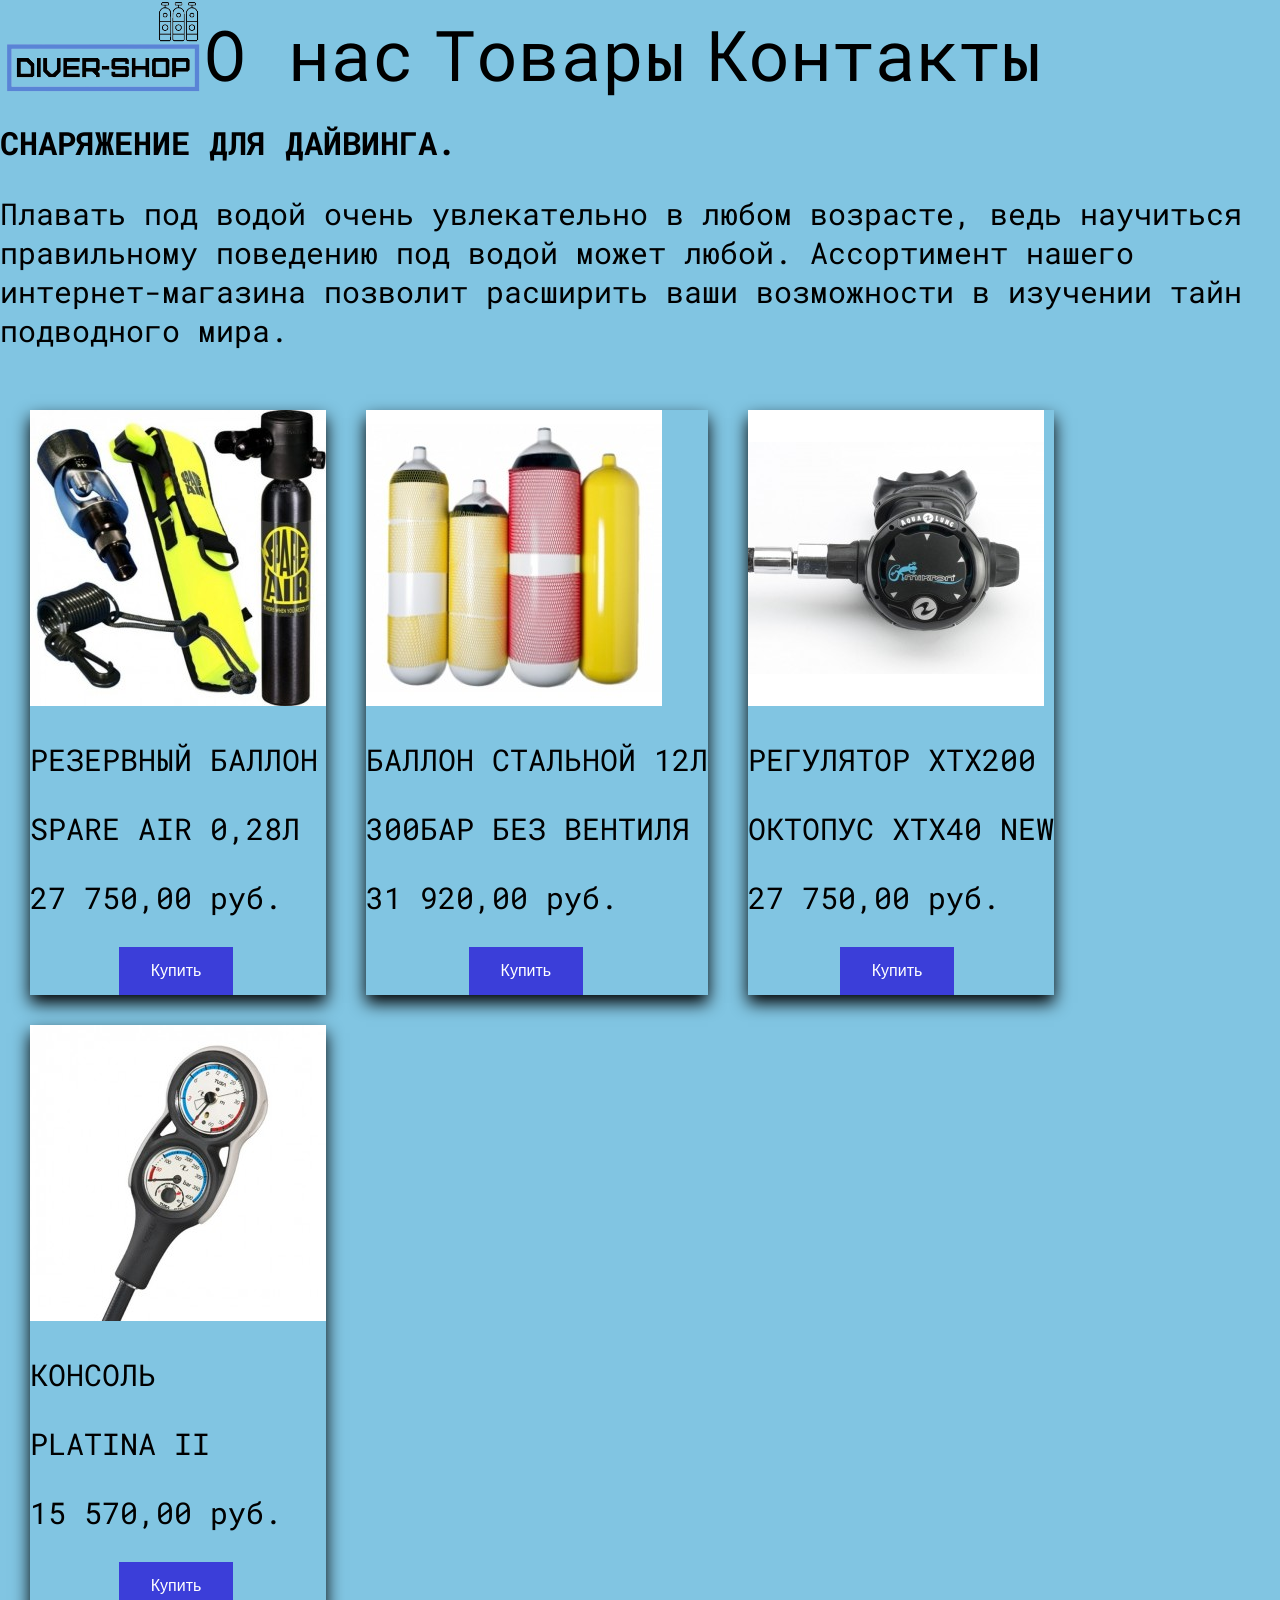
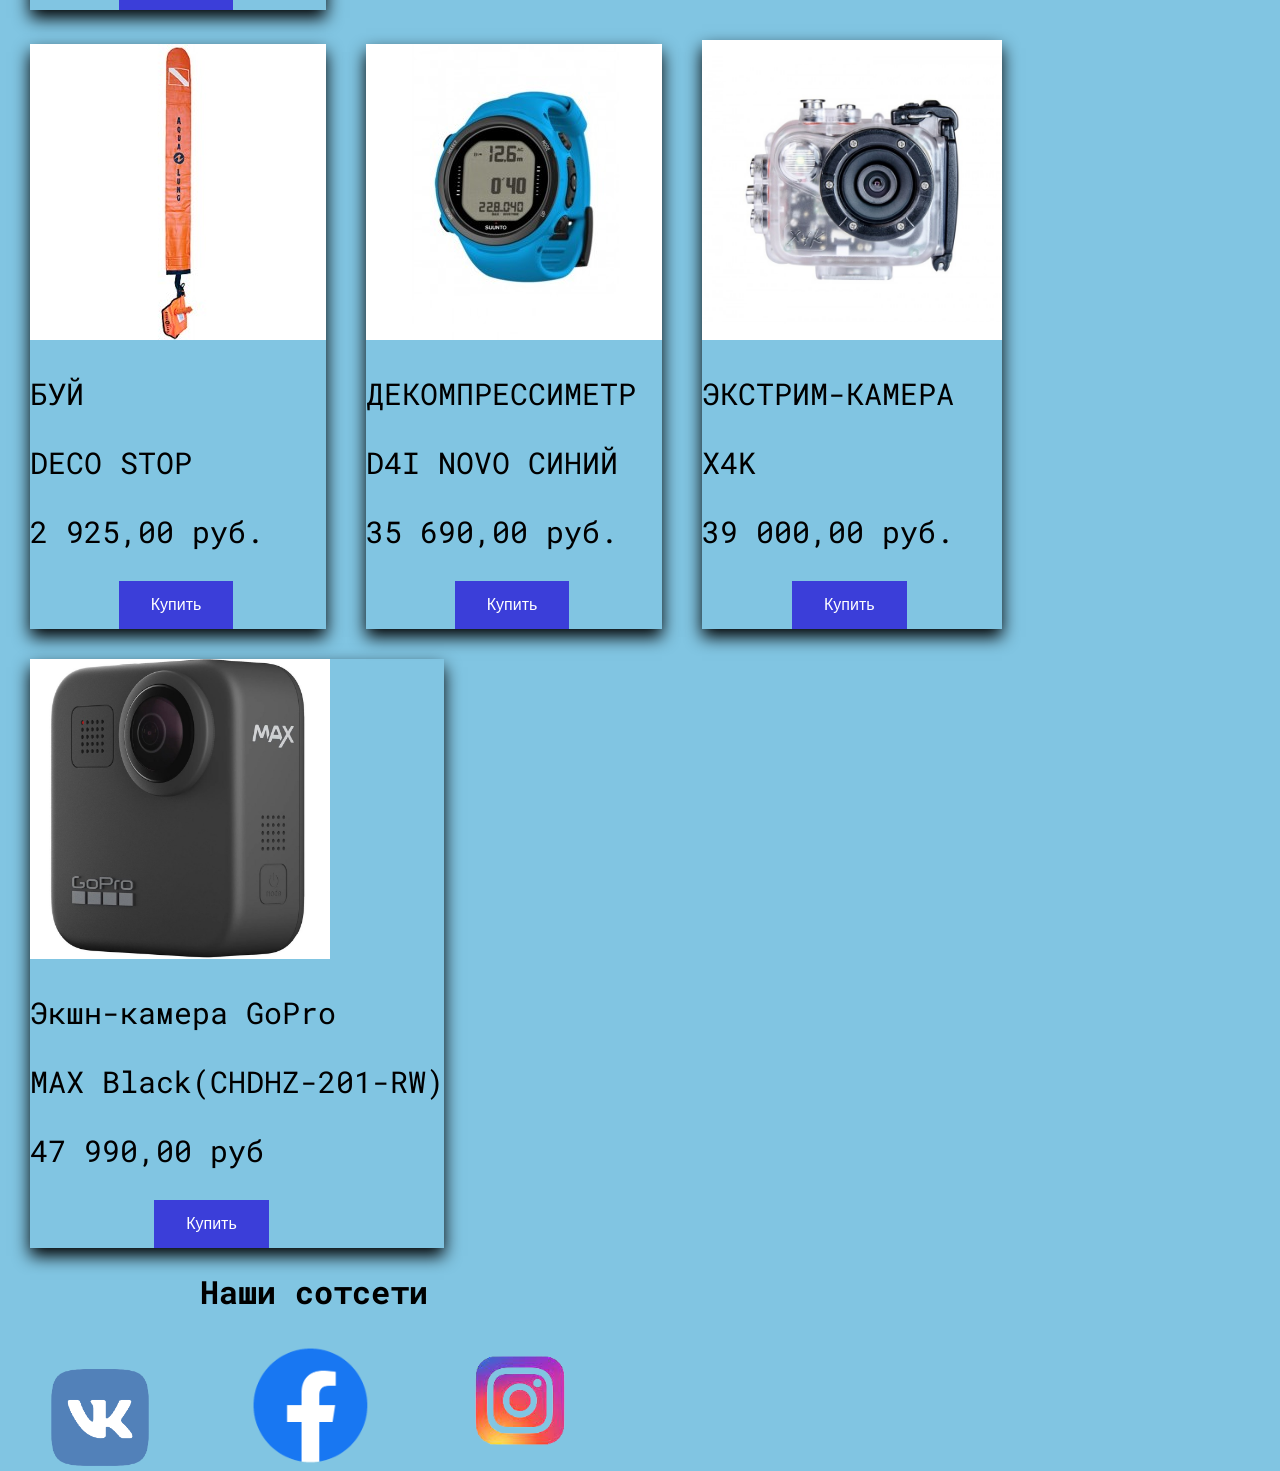
==== 2.html @ bd3a232a "Final" ====
<!DOCTYPE html>
<html>
<head>
<link rel="stylesheet" type="text/css" href="style.css">
	<title>Diver-shop.ru</title>
<link rel="icon" type="image/ico" href="tit.png" />
<link rel="preconnect" href="https://fonts.googleapis.com">
<link rel="preconnect" href="https://fonts.gstatic.com" crossorigin>
<link href="https://fonts.googleapis.com/css2?family=Roboto+Mono:wght@300&display=swap" rel="stylesheet">
</head>
<body>
<header class="c">
<a href="Final.html"><img class="a" src="ava.png"></a>
<a class = "b" href="1.html">О нас</a>
<a class = "b" href="2.html">Товары</a>
<a class = "b" href="3.html">Контакты</a>
</header>
<main>
<h1>СНАРЯЖЕНИЕ ДЛЯ ДАЙВИНГА.</h1>
<p class="d">Плавать под водой очень увлекательно в любом возрасте, ведь научиться правильному поведению под водой может любой. Ассортимент нашего интернет-магазина позволит расширить ваши возможности в изучении тайн подводного мира.</p>
<div class="card">
   <img src="t1.jpg">
   <p class=d>РЕЗЕРВНЫЙ БАЛЛОН</p>
   <p class="d">SPARE AIR 0,28Л</p>
   <p class=d>27 750,00 руб.</p>
   <a  href="https://perevodworld.vtb.ru/?tab=c2cx"><button align="center" class="v">Купить</button></a>
</div>
<div class="card">
   <img class="x" src="2.jpg" >
   <p class=d>БАЛЛОН СТАЛЬНОЙ 12Л</p>
   <p class="d">300БАР БЕЗ ВЕНТИЛЯ</p>
   <p class=d>31 920,00 руб.</p>
   <a  href="https://perevodworld.vtb.ru/?tab=c2cx"><button align="center" class="v">Купить</button></a>
</div>
<div class="card">
   <img src="3.png">
   <p class=d>РЕГУЛЯТОР XTX200</p>
   <p class="d">ОКТОПУС XTX40 NEW</p>
   <p class=d>27 750,00 руб.</p>
   <a  href="https://perevodworld.vtb.ru/?tab=c2cx"><button align="center" class="v">Купить</button></a>
</div>
<div class="card">
   <img src="4.png">
   <p class=d>КОНСОЛЬ</p>
   <p class="d">PLATINA II</p>
   <p class=d>15 570,00 руб.</p>
   <a  href="https://perevodworld.vtb.ru/?tab=c2cx"><button align="center" class="v">Купить</button></a>
</div>
<br>
<div class="card">
   <img src="5.jpg">
   <p class=d>БУЙ </p>
   <p class="d">DECO STOP</p>
   <p class=d>2 925,00 руб.</p>
   <a  href="https://perevodworld.vtb.ru/?tab=c2cx"><button align="center" class="v">Купить</button></a>
</div>
<div class="card">
   <img src="6.jpg">
   <p class=d>ДЕКОМПРЕССИМЕТР </p>
   <p class="d">D4I NOVO СИНИЙ</p>
   <p class=d>35 690,00 руб.</p>
   <a  href="https://perevodworld.vtb.ru/?tab=c2cx"><button align="center" class="v">Купить</button></a>
</div>
<div class="card">
   <img src="7.jpg" width="300px">
   <p class=d>ЭКСТРИМ-КАМЕРА</p>
   <p class="d">X4K</p>
   <p class=d>39 000,00 руб.</p>
   <a  href="https://perevodworld.vtb.ru/?tab=c2cx"><button align="center" class="v">Купить</button></a>
</div>
<div class="card">
   <img src="8.jpg" width="300px">
   <p class=d>Экшн-камера GoPro </p>
   <p class="d">MAX Black(CHDHZ-201-RW)</p>
   <p class=d>47 990,00 руб</p>
   <a  href="https://perevodworld.vtb.ru/?tab=c2cx"><button align="center" class="v">Купить</button></a>
</main>
<footer>
<h1 class="n">Наши сотсети</h1>
<a href="https://vk.com/"><img src="vk.png" width="200px"></a>	
<a href="www.facebook.com"><img src="face.png" width="200px"></a>	
<a href="https://www.instagram.com/?hl=ru"><img src="insta.png" width="200px"></a>	
</footer>
</body>
</html>
---- style.css ----
body{
	margin: 0;
	padding: 0;
	font-family: 'Roboto Mono', monospace;
	background-color:#81C5E2; 
}
.a{
margin-top:0px;
height: 100px;
}
.b {
font-size:70px;
margin-top:1px;
text-decoration:none;
color:black;
margin-right:20px;
}
header{
	height: 100px;
	display:flex;
	align-items: flex-end;
}
.b:hover {
color:blue;
}
.card{
display:inline-block;
box-shadow: 0 8px 16px 0 ;
margin-left: 30px;
margin-top: 30px;
}
.d{
	font-size: 30px;
}
.v {
    background-color: #3B3ED9;
    border: none;
    color: white;
    padding: 15px 32px;
    text-align: center;
    text-decoration: none;
    display: inline-block;
    font-size: 16px;
    margin-left:30%;
}
.n{
margin-left:200px;
}
.o{
    background-color: #3B3ED9;
    border: none;
    color: white;
    padding: 15px 32px;
    text-decoration: none;
    display: inline-block;
    font-size: 16px;
}
.m{
margin-left:30%;
}
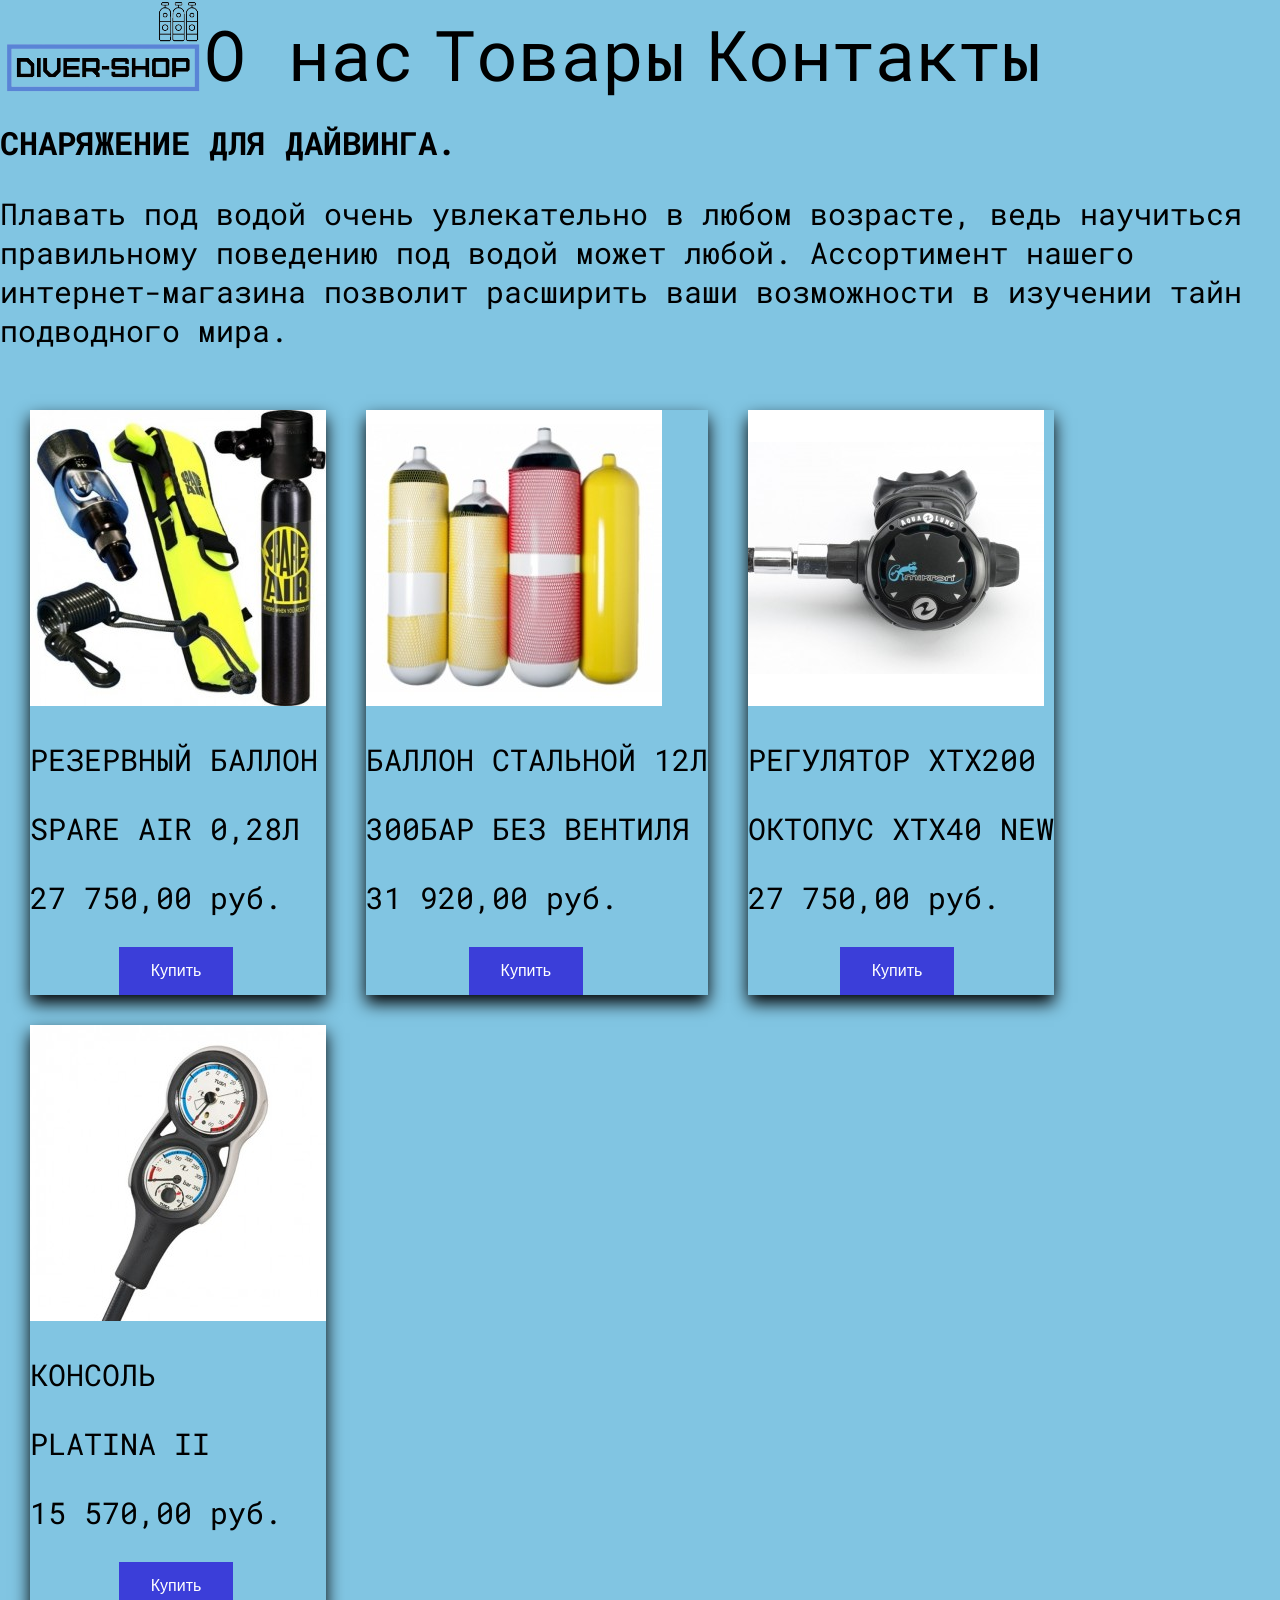
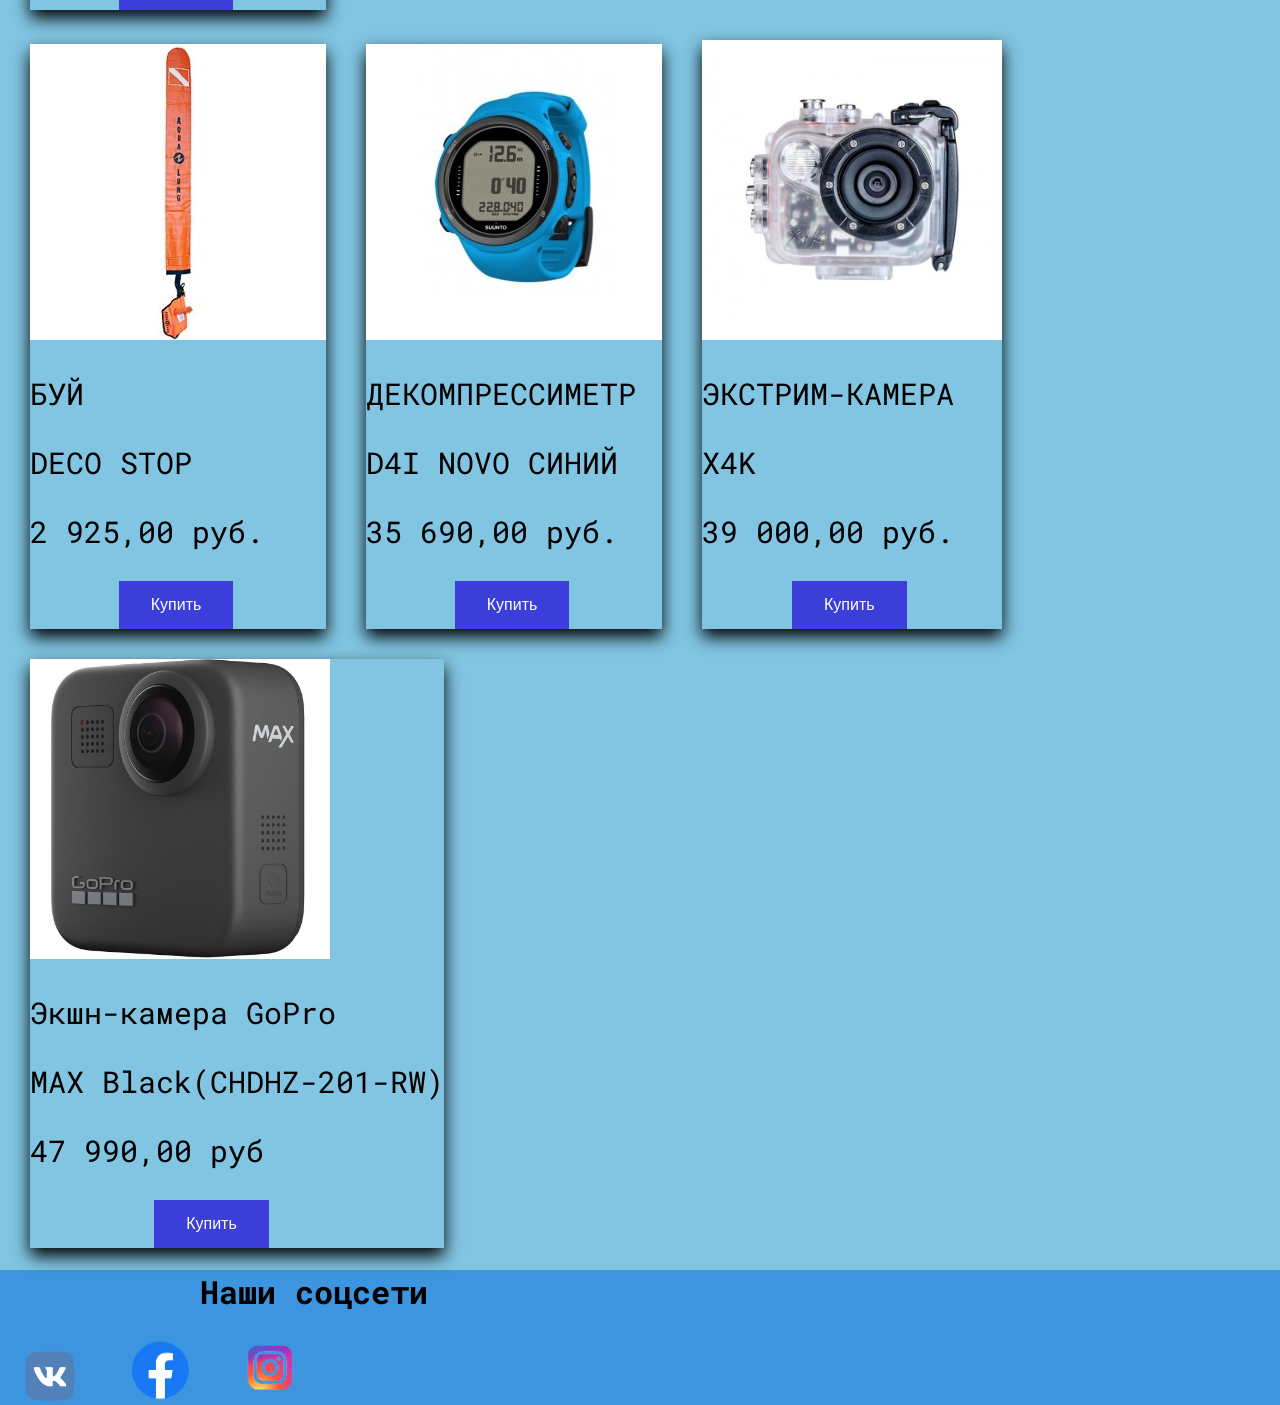
==== commit db59f720: "Final" ====
--- a/2.html
+++ b/2.html
@@ -76,10 +76,10 @@
    <a  href="https://perevodworld.vtb.ru/?tab=c2cx"><button align="center" class="v">Купить</button></a>
 </main>
 <footer>
-<h1 class="n">Наши сотсети</h1>
-<a href="https://vk.com/"><img src="vk.png" width="200px"></a>	
-<a href="www.facebook.com"><img src="face.png" width="200px"></a>	
-<a href="https://www.instagram.com/?hl=ru"><img src="insta.png" width="200px"></a>	
+<h1 class="n">Наши соцсети</h1>
+<a href="https://vk.com/"><img src="vk.png" width="100px"></a>	
+<a href="www.facebook.com"><img src="face.png" width="100px"></a>	
+<a href="https://www.instagram.com/?hl=ru"><img src="insta.png" width="100px"></a>	
 </footer>
 </body>
 </html>
--- a/style.css
+++ b/style.css
@@ -57,4 +57,7 @@
 }
 .m{
 margin-left:30%;
-}+}
+footer{
+background-color:#3D95E0;
+}
